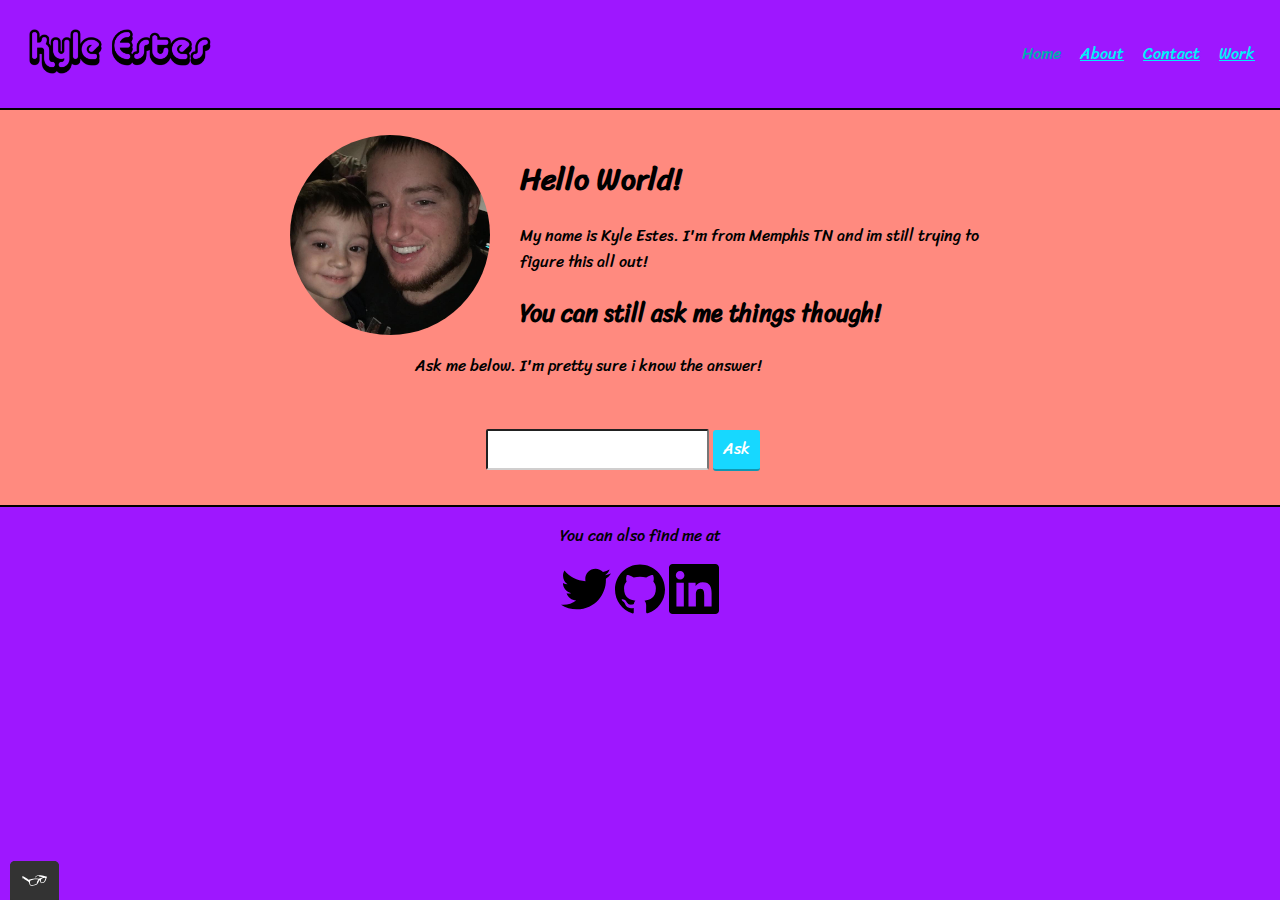
==== index.html @ 8b5de3da "Initial commit" ====
<!DOCTYPE html>



<html>
<head> 

    <meta charset="utf-8">
    <title>Kyles Website</title> 
    <link rel="shortcut icon" href="img/favicon.ico" type="image/x-icon"/>
    <link rel="stylesheet" type="text/css" href="css/normalize.css">
    <link href="https://fonts.googleapis.com/css?family=Sriracha&display=swap" rel="stylesheet">
    <meta name="viewport" content="width=device-width, initial-scale=1">
    <link rel="stylesheet" type="text/css" href="css/style.production.css">
    <meta name="description" content="My First Website">
    <script type="text/javascript"> 
      function nolinked() {
        document.getElementById('1').style.visibility="visible";
        }
    </script>
</head>

<body>
  <div id="block1">

  </div>
<title>hi there.</title>
<header class="page-header">

    <img src="img/banner.png" alt="logo" class="page-header__item headerpic" >

    <nav class="main-navigation page-header__item"> 
      <ul role="menubar" class="navigation-list">
        <li role="presentation">
          <a href="index.html" role="menuitem" class="navigation-list__item--active">Home</a>
        </li>
        <li role="presentation">
          <a href="about.html" role="menuitem" class="navigation-list__item">About</a>
        </li>
        <li role="presentation">
          <a href="contact.html" role="menuitem" class="navigation-list__item">Contact</a>
        </li>
        <li role="presentation">
          <a href="work.html" role="menuitem" class="navigation-list__item">Work</a>
        </li>
      </ul>
    </nav>

</header>


<div class="profile">
    <br>
    <img src="img/profilepicture.jpg" alt="Nothing to see here" class="profilepic">
    <h1>Hello World!</h1>
    <p>
        My name is Kyle Estes. I'm from Memphis TN and im still trying to
        figure this all out! 
    </p>
<h2>
    You can still ask me things though!
</h2>

<label for="Ask">
  <p style="margin-left: 125px;"> 
    Ask me below. I'm pretty sure i know the answer!
  </p>
</label>

<form action="http://www.google.com/search" method="get">
    <input class="google" type="text" id="Ask" name="q" required>
    <button type="submit" for="Ask">Ask</button>
  </form>
</div>
  

  <footer>
    <p>You can also find me at</p>
    <div class="social-media">
    <form action="https://twitter.com/Arcalise08" style="display: inline;">
      <input type="image" height="50" width="50" src="img/twitter.svg" alt="My Twitter" >
    </form>
    <form action="https://github.com/Arcalise08" style="display: inline;">
      <input type="image" height="50" width="50" src="img/github.svg" alt="My Github" >
    </form>
<!-- Update with linkedin info when profile is made -->
        <input type="image" height="50" width="50" onclick="nolinked();" src="img/linkedin.svg" alt="My Linkedin"> 
    
      <p id="1" style="color: firebrick;visibility: hidden;" >
          Linkedin is coming soon.
      </p>
    </div>
</footer>
<script src="js/tota11y.min.js"></script>
</body>
---- css/style.production.css ----
/*
Colors used

Text Color (Dark Gray): #2b2b2b;
Primary Color (Purple): #357b70;
Secondary Color (Orange): #e0b354;
 */
 :root {
  --primary-color:#ff8a7f;
  --secondary-color: #9e17ff;
  --footer-color:#9e17ff;
  --link-color: #00f0f8;
  --selected-link-color: #03a9af;
  --item-active-color: #489c79;
  --grid-background-color: #17d8ff ;
  --buton-background-color: #17d8ff;
  --buton-text-color:#ffffff;
  --max-width: 700;
}

 * {
  box-sizing: border-box;

}

body {
    background-color: var(--primary-color);
    font-family: 'Sriracha', cursive;
    font-weight: 400;
    font-size: 16;
    line-height: 1.6;

}

    h1 {
        font-size: 30px;
        font-weight: 700;

      }
      
    h2 {
        font-size: 24px;
        font-weight: 700;

      }
      
    h3 {
        font-size: 18px;
        font-weight: 700;

    }

    a {
            color: var(--link-color);

          }

    a:visited {
            /* visited link */
            color: var(--link-color);

          }
      
    a:hover, a:focus {
            /* No underlining when hovering over a link */
            text-decoration: none;

          }
      
    a:active {
            /* selected link */
            color: var(--item-active-color);

          }

    .button, button {
            /* overwrites browser defaults and resets the border */
            border: none;
            /* takes the font from the outer container */
            font-family: inherit;
            /* styles the background color, font color, and text decoration (underline, etc.) of the button */
            background-color: var(--buton-background-color);
            color: var(--buton-text-color);
            text-decoration: none;
            /*adds spacing to the button (this will be discussed more in-depth later) */
            padding: 10px;
            border-radius: 3px;
            /* gives the button a bottom border with a width of 2px, a type of solid, and a color in RGBA format */
            border-bottom: 2px solid rgba(0, 0, 0, 0.3);
            transition: 0.2s opacity;
          }

    .google {

      font-family: inherit;
      padding: 9px;
      border-radius: 2px;
      border-bottom: 2px solid rgba(99, 92, 92, 0.3);
      margin: 0 auto;
      margin-left: 28%;
      margin-top: 5%;
      margin-bottom: 5%;
      }

    .button:hover,.button:focus, button:hover, button:focus {
      /* lets the mouse appear as a hand when hovering over the button */
      cursor: pointer;
      /* reduces the opacity of the button to 80% */
      opacity: 0.8;

    }
    
    .navigation-list__item--active {
      
      text-decoration: none;
      color: var(--selected-link-color);

    }

    .navigation-list__item--active:visited {
      
      color: var(--selected-link-color);

    }
    
    .profilepic {
      float: left;
      margin-right: 30px;
      width: 200px;
      height: auto;
      border-radius: 50%;

    }

    .profile {

      max-width: 700px;
      margin: 0 auto;
      
    }

    .aboutme {

      display: flex;
      flex-direction: column;
      text-align: center;
      max-width: var(--max-width);
      margin: 0 auto;
      margin-bottom: 5%;
      
    }

    .aboutme__item {

      text-align: center;
      list-style-type: none;

    } 
    
    .aboutme__table {

      margin: 0 auto;
      margin-bottom: 5%;

    }


    .contactme {

      display: flex;
      flex-direction: column;
      text-align: center;
      max-width: var(--max-width);
      margin: 0 auto;

    }

    .contactme__item {

      list-style-type: none;
    }

    footer {
      border-top: 2px solid black;
      box-shadow: 0 100vh 0 100vh var(--footer-color);
      background-color: var(--footer-color);      
      clear: both;
      display: flex;
      flex-direction: column;
      text-align: center;


    }
    
    .page-header {
      display: flex;
      width: 100%;
      padding: 20px;
      border-bottom: 2px solid black;
      background-color: var(--secondary-color);

    }

    .page-header__item {
      padding: 5px;
      flex: 0 1 200px;

    }
    
    .headerpic {
      width: 30%;
      min-width: 150px;
      max-width: 30%;
      height: 50%;
      min-height: 50px;
    }


    .page-header__item:last-child {
      text-align: right;
      flex-grow: 1;


    }

    .navigation-list li {
      display: inline-block;
      margin-left: 15px;
    }
    
    .navigation-list {

      list-style-type: none;
      

    }


    .grid__item {
      display: inline-block;
      width: 33%;

    }

    .grid {

      display: grid;
      grid-template-columns: 1fr 1fr 1fr;
      grid-gap: 20px;
      margin: 5%;

    }
    
    .grid__item {
      background-color: var(--grid-background-color);
      padding: 10px;
      width: auto;

    }

    .grid__item:last-child {

      grid-column: 3 / 3;
      grid-row: 1 / 3;

    }

    #downloadlinkcv {
      margin: 0 auto;
      margin-left: 40%;
      margin-right: 40%;
      position: relative;
      left: 10px;
    }

    @keyframes color-change {
      0% {
        filter: brightness(150%);
        filter: saturate(150%);

      }
      50% {
        filter: brightness(125%);
        filter: saturate(125%);

      }
      100% {
        filter: brightness(100%);
        filter: saturate(100%);

      }
    }

    @keyframes cloud-move {
      from {
        transform: translate(center, 50px);
      }
      to {
        transform: translate(300px, 50px);
      }
    }

    @keyframes cloud-move-reverse {
      from {
        transform: translate(200px, 48px);
      }
      to {
        transform: translate(0px, 48px);
      }
    }

    .building {
      display: inline-block;
      margin: 0 auto;
      width: 100%;
      max-width: 500px;
      min-width: 100px;
      height: auto;
      position: relative;
      bottom: 5px;
      right: 5px;

    }

    .cloud {
      display: inline-block;
      width: 100%;
      max-width: 150px;
      margin: 0 auto;
      height: auto;
      position: relative;
      top: 35px;
      left: 20px;
      -webkit-animation: cloud-move 25s infinite alternate linear;
              animation: cloud-move 25s infinite alternate linear;

    }

    .sun {
      display: inline-block;
      width: 100%;
      max-width: 150px;
      margin: 0 auto;
      height: auto;
      position: relative;
      top: 65px;
      left: 80px;
      -webkit-animation: color-change 2s infinite alternate linear;
              animation: color-change 2s infinite alternate linear;
    }









    
    @media all and (max-width: 500px) {

      .grid {
        grid-template-columns: 1fr;
      }
    }
    @media all and (min-width: 500px) and (max-width: 750px){
      .grid {
        grid-template-columns: 1fr 1fr;
      }
    }
    @media all and (max-width: 750px) {
      .grid {
        grid-gap: 10px;
      }
      .grid__item:last-child {
        grid-column: auto / auto;
        grid-row: auto / auto;
      }
      h1 {
        font-size: 22px;
      }
    }
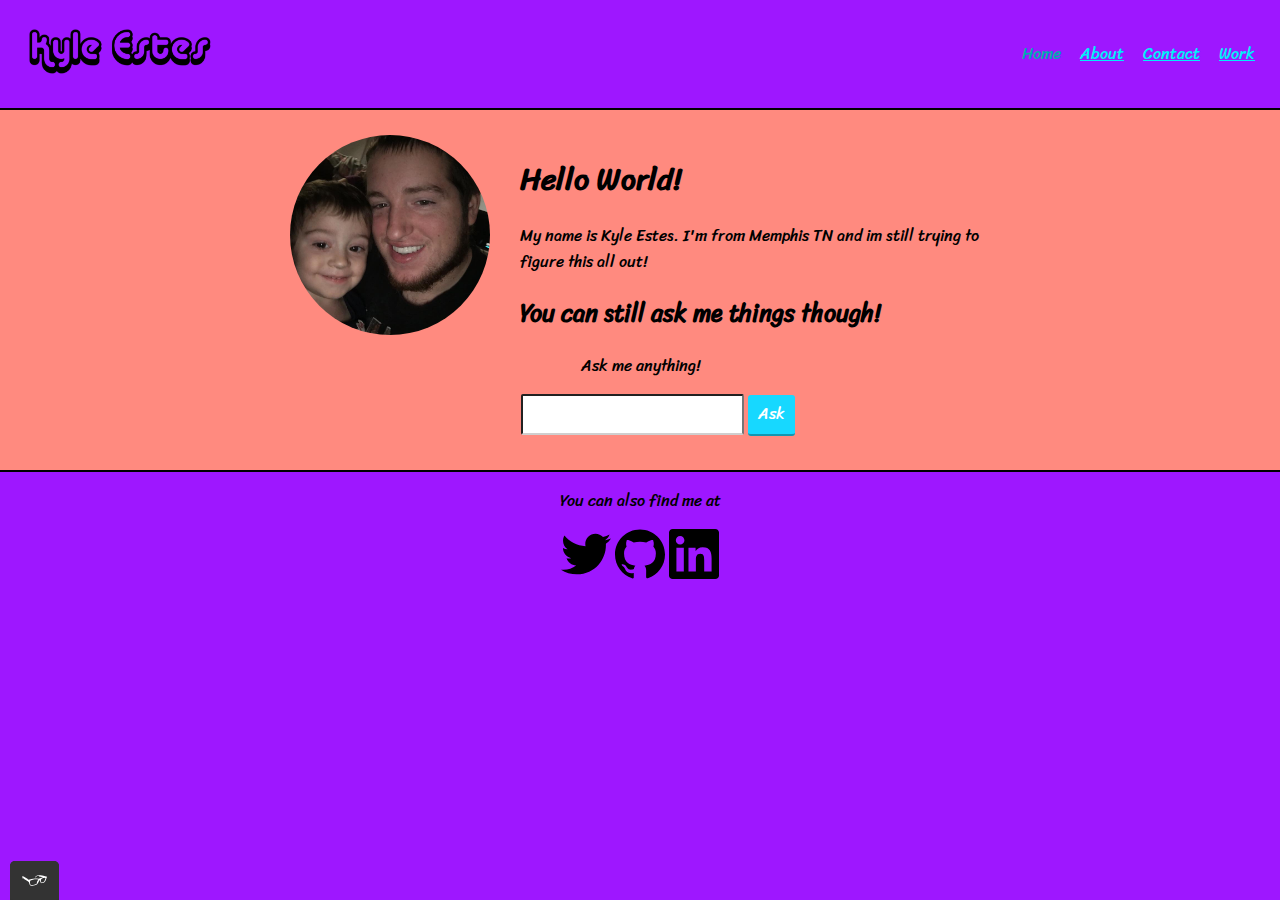
==== commit b3fde24b: "Updated Info on site" ====
--- a/index.html
+++ b/index.html
@@ -24,7 +24,7 @@
   <div id="block1">
 
   </div>
-<title>hi there.</title>
+
 <header class="page-header">
 
     <img src="img/banner.png" alt="logo" class="page-header__item headerpic" >
@@ -61,18 +61,40 @@
     You can still ask me things though!
 </h2>
 
-<label for="Ask">
-  <p style="margin-left: 125px;"> 
-    Ask me below. I'm pretty sure i know the answer!
-  </p>
-</label>
 
-<form action="http://www.google.com/search" method="get">
-    <input class="google" type="text" id="Ask" name="q" required>
-    <button type="submit" for="Ask">Ask</button>
-  </form>
-</div>
-  
+
+<script>
+function required()
+{
+  var empt = document.forms["googleform"]["q"].value;
+    if (empt == "")
+  {
+    document.googleform.reset();
+    
+      
+    return false;
+  }
+    else 
+  {
+    document.googleform.submit();
+    document.googleform.reset();
+    return true; 
+  }
+}
+
+  </script>
+  <div class="googlecontainer">
+    <p>
+      Ask me anything!
+    </p>
+    <form action="http://www.google.com/search"  name="googleform" target="_blank" method="get">
+      <label for="Ask">
+      </label>
+        <input class="google" type="text" id="Ask" name="q">
+        <button type="button" for="Ask" onclick="required()" >Ask</button>
+    </form>
+  </div>
+</div>  
 
   <footer>
     <p>You can also find me at</p>
--- a/css/style.production.css
+++ b/css/style.production.css
@@ -1,11 +1,6 @@
-/*
-Colors used
-
-Text Color (Dark Gray): #2b2b2b;
-Primary Color (Purple): #357b70;
-Secondary Color (Orange): #e0b354;
- */
- :root {
+/* prefixed by https://autoprefixer.github.io (PostCSS: v7.0.26, autoprefixer: v9.7.3) */
+
+/*colors used
   --primary-color:#ff8a7f;
   --secondary-color: #9e17ff;
   --footer-color:#9e17ff;
@@ -15,16 +10,17 @@
   --grid-background-color: #17d8ff ;
   --buton-background-color: #17d8ff;
   --buton-text-color:#ffffff;
-  --max-width: 700;
+
+  */
+
+ * {
+  -webkit-box-sizing: border-box;
+          box-sizing: border-box;
+
 }
 
- * {
-  box-sizing: border-box;
-
-}
-
 body {
-    background-color: var(--primary-color);
+    background-color: #ff8a7f;
     font-family: 'Sriracha', cursive;
     font-weight: 400;
     font-size: 16;
@@ -51,13 +47,13 @@
     }
 
     a {
-            color: var(--link-color);
+            color: #00f0f8;
 
           }
 
     a:visited {
             /* visited link */
-            color: var(--link-color);
+            color: #00f0f8;
 
           }
       
@@ -69,27 +65,51 @@
       
     a:active {
             /* selected link */
-            color: var(--item-active-color);
-
-          }
-
-    .button, button {
+            color: #489c79;
+
+          }
+
+    .button {
             /* overwrites browser defaults and resets the border */
             border: none;
             /* takes the font from the outer container */
             font-family: inherit;
             /* styles the background color, font color, and text decoration (underline, etc.) of the button */
-            background-color: var(--buton-background-color);
-            color: var(--buton-text-color);
+            background-color: #17d8ff;
+            color: #ffffff;
             text-decoration: none;
             /*adds spacing to the button (this will be discussed more in-depth later) */
             padding: 10px;
             border-radius: 3px;
             /* gives the button a bottom border with a width of 2px, a type of solid, and a color in RGBA format */
             border-bottom: 2px solid rgba(0, 0, 0, 0.3);
+            -webkit-transition: 0.2s opacity;
             transition: 0.2s opacity;
           }
 
+    button {
+            /* overwrites browser defaults and resets the border */
+            border: none;
+            /* takes the font from the outer container */
+            font-family: inherit;
+            /* styles the background color, font color, and text decoration (underline, etc.) of the button */
+            background-color: #17d8ff;
+            color: #ffffff;
+            text-decoration: none;
+            /*adds spacing to the button (this will be discussed more in-depth later) */
+            padding: 10px;
+            border-radius: 3px;
+            /* gives the button a bottom border with a width of 2px, a type of solid, and a color in RGBA format */
+            border-bottom: 2px solid rgba(0, 0, 0, 0.3);
+            -webkit-transition: 0.2s opacity;
+            transition: 0.2s opacity;
+          }
+
+
+    .googlecontainer {
+      display: inline;
+      text-align: center;
+    }
     .google {
 
       font-family: inherit;
@@ -97,12 +117,12 @@
       border-radius: 2px;
       border-bottom: 2px solid rgba(99, 92, 92, 0.3);
       margin: 0 auto;
-      margin-left: 28%;
-      margin-top: 5%;
+      margin-left: 5%;
       margin-bottom: 5%;
       }
 
-    .button:hover,.button:focus, button:hover, button:focus {
+
+    .button:hover, button:hover {
       /* lets the mouse appear as a hand when hovering over the button */
       cursor: pointer;
       /* reduces the opacity of the button to 80% */
@@ -113,13 +133,13 @@
     .navigation-list__item--active {
       
       text-decoration: none;
-      color: var(--selected-link-color);
+      color: #03a9af;
 
     }
 
     .navigation-list__item--active:visited {
       
-      color: var(--selected-link-color);
+      color: #03a9af;
 
     }
     
@@ -141,10 +161,17 @@
 
     .aboutme {
 
+      display: -webkit-box;
+
+      display: -ms-flexbox;
+
       display: flex;
-      flex-direction: column;
+      -webkit-box-orient: vertical;
+      -webkit-box-direction: normal;
+          -ms-flex-direction: column;
+              flex-direction: column;
       text-align: center;
-      max-width: var(--max-width);
+      max-width: 700;
       margin: 0 auto;
       margin-bottom: 5%;
       
@@ -152,25 +179,28 @@
 
     .aboutme__item {
 
+      list-style-type: none;
+
+    } 
+
+    #aboutme__list  {
+      margin-right: 30px;
+    }
+
+
+    .contactme {
+
+      display: -webkit-box;
+
+      display: -ms-flexbox;
+
+      display: flex;
+      -webkit-box-orient: vertical;
+      -webkit-box-direction: normal;
+          -ms-flex-direction: column;
+              flex-direction: column;
       text-align: center;
-      list-style-type: none;
-
-    } 
-    
-    .aboutme__table {
-
-      margin: 0 auto;
-      margin-bottom: 5%;
-
-    }
-
-
-    .contactme {
-
-      display: flex;
-      flex-direction: column;
-      text-align: center;
-      max-width: var(--max-width);
+      max-width: 700;
       margin: 0 auto;
 
     }
@@ -182,28 +212,38 @@
 
     footer {
       border-top: 2px solid black;
-      box-shadow: 0 100vh 0 100vh var(--footer-color);
-      background-color: var(--footer-color);      
+      -webkit-box-shadow: 0 100vh 0 100vh #9e17ff;
+              box-shadow: 0 100vh 0 100vh #9e17ff;
+      background-color: #9e17ff;      
       clear: both;
+      display: -webkit-box;
+      display: -ms-flexbox;
       display: flex;
-      flex-direction: column;
+      -webkit-box-orient: vertical;
+      -webkit-box-direction: normal;
+          -ms-flex-direction: column;
+              flex-direction: column;
       text-align: center;
 
 
     }
     
     .page-header {
+      display: -webkit-box;
+      display: -ms-flexbox;
       display: flex;
       width: 100%;
       padding: 20px;
       border-bottom: 2px solid black;
-      background-color: var(--secondary-color);
+      background-color: #9e17ff;
 
     }
 
     .page-header__item {
       padding: 5px;
-      flex: 0 1 200px;
+      -webkit-box-flex: 0;
+          -ms-flex: 0 1 200px;
+              flex: 0 1 200px;
 
     }
     
@@ -218,7 +258,9 @@
 
     .page-header__item:last-child {
       text-align: right;
-      flex-grow: 1;
+      -webkit-box-flex: 1;
+          -ms-flex-positive: 1;
+              flex-grow: 1;
 
 
     }
@@ -238,74 +280,120 @@
 
     .grid__item {
       display: inline-block;
-      width: 33%;
+      width: auto;
+      background-color: #17d8ff;
+      padding: 10px;
 
     }
 
     .grid {
 
+      display: -ms-grid;
+
       display: grid;
+      -ms-grid-columns: 1fr 20px 1fr 20px 1fr;
       grid-template-columns: 1fr 1fr 1fr;
       grid-gap: 20px;
       margin: 5%;
 
     }
-    
-    .grid__item {
-      background-color: var(--grid-background-color);
-      padding: 10px;
-      width: auto;
-
-    }
 
     .grid__item:last-child {
 
+      -ms-grid-column: 3;
+
       grid-column: 3 / 3;
+      -ms-grid-row: 1;
+      -ms-grid-row-span: 2;
       grid-row: 1 / 3;
 
     }
 
+    #griditem-link {
+      color: yellow;
+    }
+
     #downloadlinkcv {
-      margin: 0 auto;
-      margin-left: 40%;
-      margin-right: 40%;
-      position: relative;
-      left: 10px;
+      display: inline-block;
+      margin: 0 auto;
+      text-align: center;
+
+    }
+
+    @-webkit-keyframes color-change {
+      0% {
+          -webkit-filter: hue-rotate(-5deg) brightness(120%) contrast(120%);
+                  filter: hue-rotate(-5deg) brightness(120%) contrast(120%);
+      }
+
+      50% {
+          -webkit-filter: hue-rotate(-5deg)brightness(150%) contrast(100%));
+                  filter: hue-rotate(-5deg)brightness(150%) contrast(100%));
+      }
+
+      100% {
+          -webkit-filter: hue-rotate(10deg)brightness(120%) contrast(75%);
+                  filter: hue-rotate(10deg)brightness(120%) contrast(75%);
+      }
+
     }
 
     @keyframes color-change {
       0% {
-        filter: brightness(150%);
-        filter: saturate(150%);
-
+          -webkit-filter: hue-rotate(-5deg) brightness(120%) contrast(120%);
+                  filter: hue-rotate(-5deg) brightness(120%) contrast(120%);
       }
       50% {
-        filter: brightness(125%);
-        filter: saturate(125%);
-
+          -webkit-filter: hue-rotate(-5deg)brightness(150%) contrast(100%));
+                  filter: hue-rotate(-5deg)brightness(150%) contrast(100%));
       }
       100% {
-        filter: brightness(100%);
-        filter: saturate(100%);
-
+          -webkit-filter: hue-rotate(10deg)brightness(120%) contrast(75%);
+                  filter: hue-rotate(10deg)brightness(120%) contrast(75%);
+      }
+    }
+
+    @-webkit-keyframes cloud-move {
+      from {
+        -webkit-transform: translate(center, 50px);
+                transform: translate(center, 50px);
+      }
+      to {
+        -webkit-transform: translate(300px, 50px);
+                transform: translate(300px, 50px);
       }
     }
 
     @keyframes cloud-move {
       from {
-        transform: translate(center, 50px);
+        -webkit-transform: translate(center, 50px);
+                transform: translate(center, 50px);
       }
       to {
-        transform: translate(300px, 50px);
+        -webkit-transform: translate(300px, 50px);
+                transform: translate(300px, 50px);
+      }
+    }
+
+    @-webkit-keyframes cloud-move-reverse {
+      from {
+        -webkit-transform: translate(200px, 48px);
+                transform: translate(200px, 48px);
+      }
+      to {
+        -webkit-transform: translate(0px, 48px);
+                transform: translate(0px, 48px);
       }
     }
 
     @keyframes cloud-move-reverse {
       from {
-        transform: translate(200px, 48px);
+        -webkit-transform: translate(200px, 48px);
+                transform: translate(200px, 48px);
       }
       to {
-        transform: translate(0px, 48px);
+        -webkit-transform: translate(0px, 48px);
+                transform: translate(0px, 48px);
       }
     }
 
@@ -346,26 +434,19 @@
       top: 65px;
       left: 80px;
       -webkit-animation: color-change 2s infinite alternate linear;
-              animation: color-change 2s infinite alternate linear;
-    }
-
-
-
-
-
-
-
-
-
-    
-    @media all and (max-width: 500px) {
+      animation: 2s color-change infinite alternate linear;
+      }
+      
+        @media all and (max-width: 500px) {
 
       .grid {
+        -ms-grid-columns: 1fr;
         grid-template-columns: 1fr;
       }
     }
     @media all and (min-width: 500px) and (max-width: 750px){
       .grid {
+        -ms-grid-columns: 1fr 20px 1fr;
         grid-template-columns: 1fr 1fr;
       }
     }
@@ -380,4 +461,5 @@
       h1 {
         font-size: 22px;
       }
-    }+    }
+    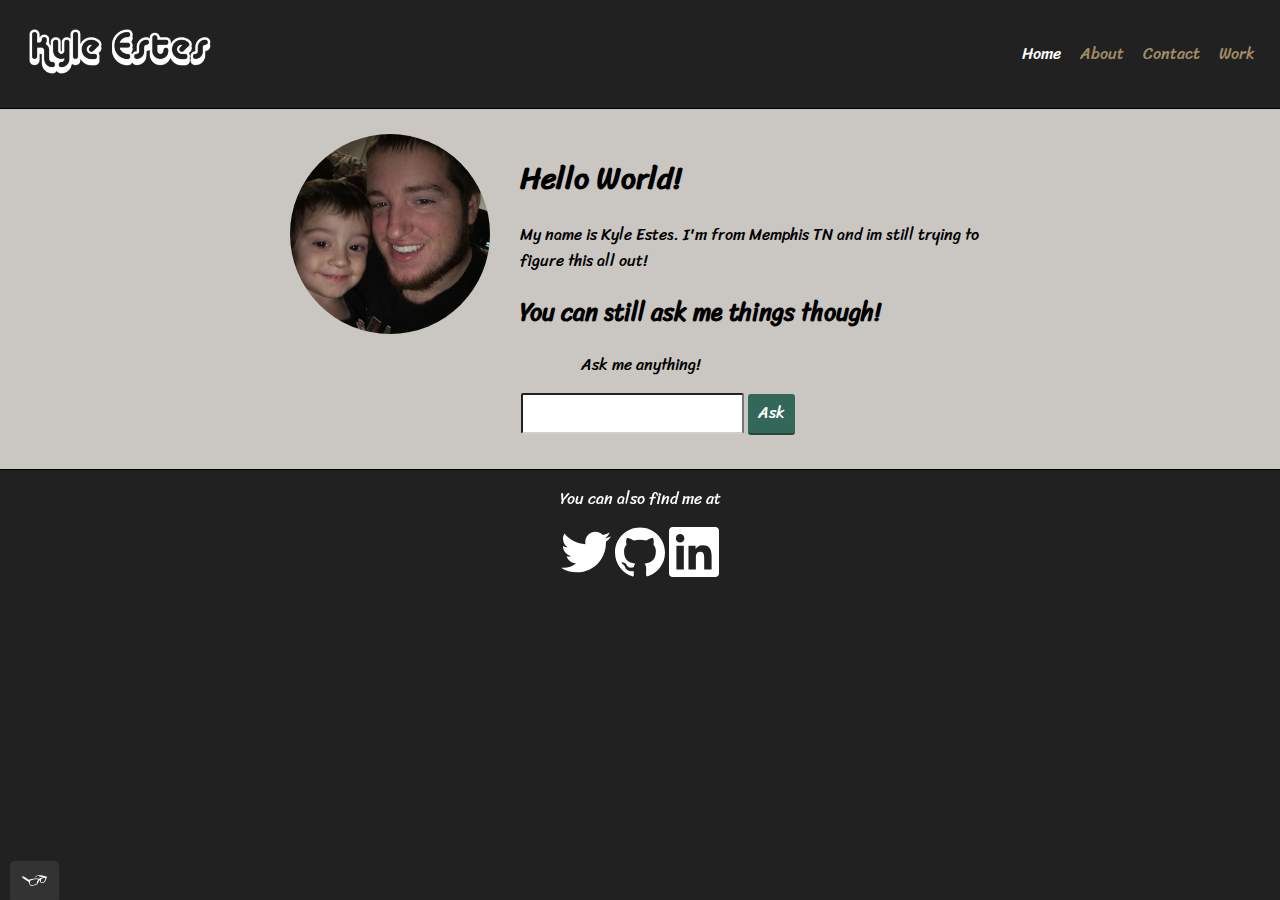
==== commit 1d439717: "Updated color scheme" ====
--- a/index.html
+++ b/index.html
@@ -97,8 +97,8 @@
 </div>  
 
   <footer>
-    <p>You can also find me at</p>
     <div class="social-media">
+      <p>You can also find me at</p>
     <form action="https://twitter.com/Arcalise08" style="display: inline;">
       <input type="image" height="50" width="50" src="img/twitter.svg" alt="My Twitter" >
     </form>
--- a/css/style.production.css
+++ b/css/style.production.css
@@ -1,465 +1,524 @@
 /* prefixed by https://autoprefixer.github.io (PostCSS: v7.0.26, autoprefixer: v9.7.3) */
 
+/*
+Colors used
+
 /*colors used
-  --primary-color:#ff8a7f;
-  --secondary-color: #9e17ff;
-  --footer-color:#9e17ff;
-  --link-color: #00f0f8;
-  --selected-link-color: #03a9af;
-  --item-active-color: #489c79;
-  --grid-background-color: #17d8ff ;
-  --buton-background-color: #17d8ff;
+  --primary-color:#cac7c2;
+  --secondary-color: #222121;
+  --footer-color:#222121;
+  --link-color: #a18d66;
+  --selected-link-color: #ffffff;
+  --item-active-color: #ffffff;
+  --grid-background-color: #a18d66 ;
+  --buton-background-color: #336858;
   --buton-text-color:#ffffff;
 
   */
 
- * {
-  -webkit-box-sizing: border-box;
-          box-sizing: border-box;
-
-}
-
-body {
-    background-color: #ff8a7f;
-    font-family: 'Sriracha', cursive;
-    font-weight: 400;
-    font-size: 16;
-    line-height: 1.6;
-
-}
-
-    h1 {
-        font-size: 30px;
-        font-weight: 700;
-
-      }
-      
-    h2 {
-        font-size: 24px;
-        font-weight: 700;
-
-      }
-      
-    h3 {
-        font-size: 18px;
-        font-weight: 700;
-
-    }
-
-    a {
-            color: #00f0f8;
-
-          }
-
-    a:visited {
-            /* visited link */
-            color: #00f0f8;
-
-          }
-      
-    a:hover, a:focus {
-            /* No underlining when hovering over a link */
-            text-decoration: none;
-
-          }
-      
-    a:active {
-            /* selected link */
-            color: #489c79;
-
-          }
-
-    .button {
-            /* overwrites browser defaults and resets the border */
-            border: none;
-            /* takes the font from the outer container */
-            font-family: inherit;
-            /* styles the background color, font color, and text decoration (underline, etc.) of the button */
-            background-color: #17d8ff;
-            color: #ffffff;
-            text-decoration: none;
-            /*adds spacing to the button (this will be discussed more in-depth later) */
-            padding: 10px;
-            border-radius: 3px;
-            /* gives the button a bottom border with a width of 2px, a type of solid, and a color in RGBA format */
-            border-bottom: 2px solid rgba(0, 0, 0, 0.3);
-            -webkit-transition: 0.2s opacity;
-            transition: 0.2s opacity;
-          }
-
-    button {
-            /* overwrites browser defaults and resets the border */
-            border: none;
-            /* takes the font from the outer container */
-            font-family: inherit;
-            /* styles the background color, font color, and text decoration (underline, etc.) of the button */
-            background-color: #17d8ff;
-            color: #ffffff;
-            text-decoration: none;
-            /*adds spacing to the button (this will be discussed more in-depth later) */
-            padding: 10px;
-            border-radius: 3px;
-            /* gives the button a bottom border with a width of 2px, a type of solid, and a color in RGBA format */
-            border-bottom: 2px solid rgba(0, 0, 0, 0.3);
-            -webkit-transition: 0.2s opacity;
-            transition: 0.2s opacity;
-          }
-
-
-    .googlecontainer {
-      display: inline;
-      text-align: center;
-    }
-    .google {
-
-      font-family: inherit;
-      padding: 9px;
-      border-radius: 2px;
-      border-bottom: 2px solid rgba(99, 92, 92, 0.3);
-      margin: 0 auto;
-      margin-left: 5%;
-      margin-bottom: 5%;
-      }
-
-
-    .button:hover, button:hover {
-      /* lets the mouse appear as a hand when hovering over the button */
-      cursor: pointer;
-      /* reduces the opacity of the button to 80% */
-      opacity: 0.8;
-
-    }
+  * {
+    -webkit-box-sizing: border-box;
+            box-sizing: border-box;
+  
+  }
+  
+  body {
+      background-color: #cac7c2;
+      font-family: 'Sriracha', cursive;
+      font-weight: 400;
+      font-size: 16;
+      line-height: 1.6;
+  
+  }
+  
+      h1 {
+          font-size: 30px;
+          font-weight: 700;
+  
+        }
+        
+      h2 {
+          font-size: 24px;
+          font-weight: 700;
+  
+        }
+        
+      h3 {
+          font-size: 18px;
+          font-weight: 700;
+  
+      }
+  
+      a {
+              color: #a18d66;
+  
+            }
+  
+      a:visited {
+              /* visited link */
+              color: #a18d66;
+  
+            }
+        
+      a:hover, a:focus {
+              /* No underlining when hovering over a link */
+              text-decoration: none;
+  
+            }
+        
+      a:active {
+              /* selected link */
+              color: #ffffff;
+  
+            }
+  
+      .button {
+              /* overwrites browser defaults and resets the border */
+              border: none;
+              /* takes the font from the outer container */
+              font-family: inherit;
+              /* styles the background color, font color, and text decoration (underline, etc.) of the button */
+              background-color: #336858;
+              color: #ffffff;
+              text-decoration: none;
+              /*adds spacing to the button (this will be discussed more in-depth later) */
+              padding: 10px;
+              border-radius: 3px;
+              /* gives the button a bottom border with a width of 2px, a type of solid, and a color in RGBA format */
+              border-bottom: 2px solid rgba(0, 0, 0, 0.3);
+              -webkit-transition: 0.2s opacity;
+              transition: 0.2s opacity;
+            }
+  
+      button {
+              /* overwrites browser defaults and resets the border */
+              border: none;
+              /* takes the font from the outer container */
+              font-family: inherit;
+              /* styles the background color, font color, and text decoration (underline, etc.) of the button */
+              background-color: #336858;
+              color: #ffffff;
+              text-decoration: none;
+              /*adds spacing to the button (this will be discussed more in-depth later) */
+              padding: 10px;
+              border-radius: 3px;
+              /* gives the button a bottom border with a width of 2px, a type of solid, and a color in RGBA format */
+              border-bottom: 2px solid rgba(0, 0, 0, 0.3);
+              -webkit-transition: 0.2s opacity;
+              transition: 0.2s opacity;
+            }
+  
+      .button:hover, button:hover {
+        /* lets the mouse appear as a hand when hovering over the button */
+        cursor: pointer;
+        /* reduces the opacity of the button to 80% */
+        opacity: 0.8;
+  
+      }
+      
+      /*Navigation Menu*/
+  
+      .navigation-list__item {
+        transition: 0.3s opacity;
+        text-decoration: none;
+
+      }
+
+      .navigation-list__item:hover {
+        opacity: 0.3;
+      }
+
+      .navigation-list__item--active {
+        
+        text-decoration: none;
+        color: #ffffff;
+  
+      }
+  
+      .navigation-list__item--active:visited {
+        
+        color: #ffffff;
+  
+      }
+  
+      .navigation-list li {
+        display: inline-block;
+        margin-left: 15px;
+        
+      }
+      
+      .navigation-list {
+  
+        list-style-type: none;
+        
+  
+      }
+      
+  
+  
+      /*Header&Footer*/
+  
+      .headerpic {
+        width: 30%;
+        min-width: 150px;
+        max-width: 30%;
+        height: 50%;
+        min-height: 50px;
+        -webkit-filter: invert();
+                filter: invert();
+      }
+  
+      
+      .page-header {
+        display: -webkit-box;
+        display: -ms-flexbox;
+        display: flex;
+        width: 100%;
+        padding: 20px;
+        border-bottom: thin ridge black;
+        background-color: #222121;
+  
+      }
+  
+      .page-header__item {
+        padding: 5px;
+        -webkit-box-flex: 0;
+            -ms-flex: 0 1 200px;
+                flex: 0 1 200px;
+  
+      }
+      
+  
+      .page-header__item:last-child {
+        text-align: right;
+        -webkit-box-flex: 1;
+            -ms-flex-positive: 1;
+                flex-grow: 1;
+      }
+      
+      footer {
+        border-top:thin ridge black;
+        -webkit-box-shadow: 0 100vh 0 100vh #222121;
+                box-shadow: 0 100vh 0 100vh #222121;
+        background-color: #222121;      
+        clear: both;
+        display: -webkit-box;
+        display: -ms-flexbox;
+        display: flex;
+        -webkit-box-orient: vertical;
+        -webkit-box-direction: normal;
+            -ms-flex-direction: column;
+                flex-direction: column;
+        text-align: center;
+      }
+  
+      .social-media {
+        -webkit-filter: invert();
+                filter: invert();
+      }
+      /*Home*/
+  
+      .googlecontainer {
+        display: inline;
+        text-align: center;
+      }
+      .google {
+  
+        font-family: inherit;
+        padding: 9px;
+        border-radius: 2px;
+        border-bottom: 2px solid rgba(99, 92, 92, 0.3);
+        margin: 0 auto;
+        margin-left: 5%;
+        margin-bottom: 5%;
+        }
+  
+        .profilepic {
+          float: left;
+          margin-right: 30px;
+          width: 200px;
+          height: auto;
+          border-radius: 50%;
     
-    .navigation-list__item--active {
-      
-      text-decoration: none;
-      color: #03a9af;
-
-    }
-
-    .navigation-list__item--active:visited {
-      
-      color: #03a9af;
-
-    }
+        }
     
-    .profilepic {
-      float: left;
-      margin-right: 30px;
-      width: 200px;
-      height: auto;
-      border-radius: 50%;
-
-    }
-
-    .profile {
-
-      max-width: 700px;
-      margin: 0 auto;
-      
-    }
-
-    .aboutme {
-
-      display: -webkit-box;
-
-      display: -ms-flexbox;
-
-      display: flex;
-      -webkit-box-orient: vertical;
-      -webkit-box-direction: normal;
-          -ms-flex-direction: column;
-              flex-direction: column;
-      text-align: center;
-      max-width: 700;
-      margin: 0 auto;
-      margin-bottom: 5%;
-      
-    }
-
-    .aboutme__item {
-
-      list-style-type: none;
-
-    } 
-
-    #aboutme__list  {
-      margin-right: 30px;
-    }
-
-
-    .contactme {
-
-      display: -webkit-box;
-
-      display: -ms-flexbox;
-
-      display: flex;
-      -webkit-box-orient: vertical;
-      -webkit-box-direction: normal;
-          -ms-flex-direction: column;
-              flex-direction: column;
-      text-align: center;
-      max-width: 700;
-      margin: 0 auto;
-
-    }
-
-    .contactme__item {
-
-      list-style-type: none;
-    }
-
-    footer {
-      border-top: 2px solid black;
-      -webkit-box-shadow: 0 100vh 0 100vh #9e17ff;
-              box-shadow: 0 100vh 0 100vh #9e17ff;
-      background-color: #9e17ff;      
-      clear: both;
-      display: -webkit-box;
-      display: -ms-flexbox;
-      display: flex;
-      -webkit-box-orient: vertical;
-      -webkit-box-direction: normal;
-          -ms-flex-direction: column;
-              flex-direction: column;
-      text-align: center;
-
-
-    }
+        .profile {
     
-    .page-header {
-      display: -webkit-box;
-      display: -ms-flexbox;
-      display: flex;
-      width: 100%;
-      padding: 20px;
-      border-bottom: 2px solid black;
-      background-color: #9e17ff;
-
-    }
-
-    .page-header__item {
-      padding: 5px;
-      -webkit-box-flex: 0;
-          -ms-flex: 0 1 200px;
-              flex: 0 1 200px;
-
-    }
-    
-    .headerpic {
-      width: 30%;
-      min-width: 150px;
-      max-width: 30%;
-      height: 50%;
-      min-height: 50px;
-    }
-
-
-    .page-header__item:last-child {
-      text-align: right;
-      -webkit-box-flex: 1;
-          -ms-flex-positive: 1;
-              flex-grow: 1;
-
-
-    }
-
-    .navigation-list li {
-      display: inline-block;
-      margin-left: 15px;
-    }
-    
-    .navigation-list {
-
-      list-style-type: none;
-      
-
-    }
-
-
-    .grid__item {
-      display: inline-block;
-      width: auto;
-      background-color: #17d8ff;
-      padding: 10px;
-
-    }
-
-    .grid {
-
-      display: -ms-grid;
-
-      display: grid;
-      -ms-grid-columns: 1fr 20px 1fr 20px 1fr;
-      grid-template-columns: 1fr 1fr 1fr;
-      grid-gap: 20px;
-      margin: 5%;
-
-    }
-
-    .grid__item:last-child {
-
-      -ms-grid-column: 3;
-
-      grid-column: 3 / 3;
-      -ms-grid-row: 1;
-      -ms-grid-row-span: 2;
-      grid-row: 1 / 3;
-
-    }
-
-    #griditem-link {
-      color: yellow;
-    }
-
-    #downloadlinkcv {
-      display: inline-block;
-      margin: 0 auto;
-      text-align: center;
-
-    }
-
-    @-webkit-keyframes color-change {
-      0% {
-          -webkit-filter: hue-rotate(-5deg) brightness(120%) contrast(120%);
-                  filter: hue-rotate(-5deg) brightness(120%) contrast(120%);
-      }
-
-      50% {
-          -webkit-filter: hue-rotate(-5deg)brightness(150%) contrast(100%));
-                  filter: hue-rotate(-5deg)brightness(150%) contrast(100%));
-      }
-
-      100% {
-          -webkit-filter: hue-rotate(10deg)brightness(120%) contrast(75%);
-                  filter: hue-rotate(10deg)brightness(120%) contrast(75%);
-      }
-
-    }
-
-    @keyframes color-change {
-      0% {
-          -webkit-filter: hue-rotate(-5deg) brightness(120%) contrast(120%);
-                  filter: hue-rotate(-5deg) brightness(120%) contrast(120%);
-      }
-      50% {
-          -webkit-filter: hue-rotate(-5deg)brightness(150%) contrast(100%));
-                  filter: hue-rotate(-5deg)brightness(150%) contrast(100%));
-      }
-      100% {
-          -webkit-filter: hue-rotate(10deg)brightness(120%) contrast(75%);
-                  filter: hue-rotate(10deg)brightness(120%) contrast(75%);
-      }
-    }
-
-    @-webkit-keyframes cloud-move {
-      from {
-        -webkit-transform: translate(center, 50px);
-                transform: translate(center, 50px);
-      }
-      to {
-        -webkit-transform: translate(300px, 50px);
-                transform: translate(300px, 50px);
-      }
-    }
-
-    @keyframes cloud-move {
-      from {
-        -webkit-transform: translate(center, 50px);
-                transform: translate(center, 50px);
-      }
-      to {
-        -webkit-transform: translate(300px, 50px);
-                transform: translate(300px, 50px);
-      }
-    }
-
-    @-webkit-keyframes cloud-move-reverse {
-      from {
-        -webkit-transform: translate(200px, 48px);
-                transform: translate(200px, 48px);
-      }
-      to {
-        -webkit-transform: translate(0px, 48px);
-                transform: translate(0px, 48px);
-      }
-    }
-
-    @keyframes cloud-move-reverse {
-      from {
-        -webkit-transform: translate(200px, 48px);
-                transform: translate(200px, 48px);
-      }
-      to {
-        -webkit-transform: translate(0px, 48px);
-                transform: translate(0px, 48px);
-      }
-    }
-
-    .building {
-      display: inline-block;
-      margin: 0 auto;
-      width: 100%;
-      max-width: 500px;
-      min-width: 100px;
-      height: auto;
-      position: relative;
-      bottom: 5px;
-      right: 5px;
-
-    }
-
-    .cloud {
-      display: inline-block;
-      width: 100%;
-      max-width: 150px;
-      margin: 0 auto;
-      height: auto;
-      position: relative;
-      top: 35px;
-      left: 20px;
-      -webkit-animation: cloud-move 25s infinite alternate linear;
-              animation: cloud-move 25s infinite alternate linear;
-
-    }
-
-    .sun {
-      display: inline-block;
-      width: 100%;
-      max-width: 150px;
-      margin: 0 auto;
-      height: auto;
-      position: relative;
-      top: 65px;
-      left: 80px;
-      -webkit-animation: color-change 2s infinite alternate linear;
-      animation: 2s color-change infinite alternate linear;
-      }
-      
-        @media all and (max-width: 500px) {
-
+          max-width: 700px;
+          margin: 0 auto;
+          
+        }
+  
+      /*Contact Me*/
+  
+      .contactme {
+  
+        display: -webkit-box;
+  
+        display: -ms-flexbox;
+  
+        display: flex;
+        -webkit-box-orient: vertical;
+        -webkit-box-direction: normal;
+            -ms-flex-direction: column;
+                flex-direction: column;
+        text-align: center;
+        max-width: 700;
+        margin: 0 auto;
+  
+      }
+  
+      .contactme__item {
+  
+        list-style-type: none;
+      }
+      /*Work*/
+  
+      .grid__item {
+        display: inline-block;
+        width: 33%;
+  
+      }
+  
       .grid {
-        -ms-grid-columns: 1fr;
-        grid-template-columns: 1fr;
-      }
-    }
-    @media all and (min-width: 500px) and (max-width: 750px){
-      .grid {
-        -ms-grid-columns: 1fr 20px 1fr;
-        grid-template-columns: 1fr 1fr;
-      }
-    }
-    @media all and (max-width: 750px) {
-      .grid {
-        grid-gap: 10px;
-      }
+  
+        display: -ms-grid;
+  
+        display: grid;
+        -ms-grid-columns: 1fr 20px 1fr 20px 1fr;
+        grid-template-columns: 1fr 1fr 1fr;
+        grid-gap: 20px;
+        margin: 5%;
+  
+      }
+      
+      .grid__item {
+        background-color: #a18d66;
+        padding: 10px;
+        width: auto;
+  
+      }
+  
       .grid__item:last-child {
-        grid-column: auto / auto;
-        grid-row: auto / auto;
-      }
-      h1 {
-        font-size: 22px;
-      }
-    }
-    +  
+        -ms-grid-column: 3;
+  
+        grid-column: 3 / 3;
+        -ms-grid-row: 1;
+        -ms-grid-row-span: 2;
+        grid-row: 1 / 3;
+  
+      }
+  
+      #griditem-link {
+        color: yellow;
+      }
+  
+  
+      /*About Me*/
+      .aboutme {
+  
+        display: -webkit-box;
+  
+        display: -ms-flexbox;
+  
+        display: flex;
+        -webkit-box-orient: vertical;
+        -webkit-box-direction: normal;
+            -ms-flex-direction: column;
+                flex-direction: column;
+        text-align: center;
+        max-width: 700;
+        margin: 0 auto;
+        margin-bottom: 5%;
+        
+      }
+  
+      .aboutme__item {
+  
+        text-align: center;
+        list-style-type: none;
+  
+      } 
+      
+      #aboutme__list  {
+        margin-right: 30px;
+      }
+      #downloadlinkcv {
+        display: inline-block;
+        margin: 0 auto;
+        text-align: center;
+      }
+      #buildingpic {
+        
+        width: 100%;
+        max-width: 100%;
+        padding: 10px;
+        position: relative;
+        bottom: 500px;
+      }
+  
+      .building {
+        display: inline-block;
+        margin: 0 auto;
+        width: 100%;
+        max-width: 500px;
+        min-width: 100px;
+        height: auto;
+        position: relative;
+        bottom: 5px;
+        right: 5px;
+  
+      }
+  
+      .cloud {
+        display: inline-block;
+        width: 100%;
+        max-width: 150px;
+        margin: 0 auto;
+        height: auto;
+        position: relative;
+        top: 35px;
+        left: 20px;
+        -webkit-animation: cloud-move 25s infinite alternate linear;
+                animation: cloud-move 25s infinite alternate linear;
+  
+      }
+  
+      .sun {
+        display: inline-block;
+        width: 100%;
+        max-width: 150px;
+        margin: 0 auto;
+        height: auto;
+        position: relative;
+        top: 65px;
+        left: 80px;
+        -webkit-animation: color-change 2s infinite alternate linear;
+                animation: color-change 2s infinite alternate linear;
+      }
+  /*Animations */
+  
+      @-webkit-keyframes color-change {
+        0% {
+          -webkit-filter: brightness(150%);
+                  filter: brightness(150%);
+          -webkit-filter: saturate(150%);
+                  filter: saturate(150%);
+  
+        }
+        50% {
+          -webkit-filter: brightness(125%);
+                  filter: brightness(125%);
+          -webkit-filter: saturate(125%);
+                  filter: saturate(125%);
+  
+        }
+        100% {
+          -webkit-filter: brightness(100%);
+                  filter: brightness(100%);
+          -webkit-filter: saturate(100%);
+                  filter: saturate(100%);
+  
+        }
+      }
+  
+      @keyframes color-change {
+        0% {
+          -webkit-filter: brightness(150%);
+                  filter: brightness(150%);
+          -webkit-filter: saturate(150%);
+                  filter: saturate(150%);
+  
+        }
+        50% {
+          -webkit-filter: brightness(125%);
+                  filter: brightness(125%);
+          -webkit-filter: saturate(125%);
+                  filter: saturate(125%);
+  
+        }
+        100% {
+          -webkit-filter: brightness(100%);
+                  filter: brightness(100%);
+          -webkit-filter: saturate(100%);
+                  filter: saturate(100%);
+  
+        }
+      }
+  
+      @-webkit-keyframes cloud-move {
+        from {
+          -webkit-transform: translate(center, 50px);
+                  transform: translate(center, 50px);
+        }
+        to {
+          -webkit-transform: translate(300px, 50px);
+                  transform: translate(300px, 50px);
+        }
+      }
+  
+      @keyframes cloud-move {
+        from {
+          -webkit-transform: translate(center, 50px);
+                  transform: translate(center, 50px);
+        }
+        to {
+          -webkit-transform: translate(300px, 50px);
+                  transform: translate(300px, 50px);
+        }
+      }
+  
+      @-webkit-keyframes cloud-move-reverse {
+        from {
+          -webkit-transform: translate(200px, 48px);
+                  transform: translate(200px, 48px);
+        }
+        to {
+          -webkit-transform: translate(0px, 48px);
+                  transform: translate(0px, 48px);
+        }
+      }
+  
+      @keyframes cloud-move-reverse {
+        from {
+          -webkit-transform: translate(200px, 48px);
+                  transform: translate(200px, 48px);
+        }
+        to {
+          -webkit-transform: translate(0px, 48px);
+                  transform: translate(0px, 48px);
+        }
+      }
+  
+  
+  
+  
+  
+  
+      
+      @media all and (max-width: 500px) {
+  
+        .grid {
+          -ms-grid-columns: 1fr;
+          grid-template-columns: 1fr;
+        }
+      }
+      @media all and (min-width: 500px) and (max-width: 750px){
+        .grid {
+          -ms-grid-columns: 1fr 20px 1fr;
+          grid-template-columns: 1fr 1fr;
+        }
+      }
+      @media all and (max-width: 750px) {
+        .grid {
+          grid-gap: 10px;
+        }
+        .grid__item:last-child {
+          grid-column: auto / auto;
+          grid-row: auto / auto;
+        }
+        h1 {
+          font-size: 22px;
+        }
+      }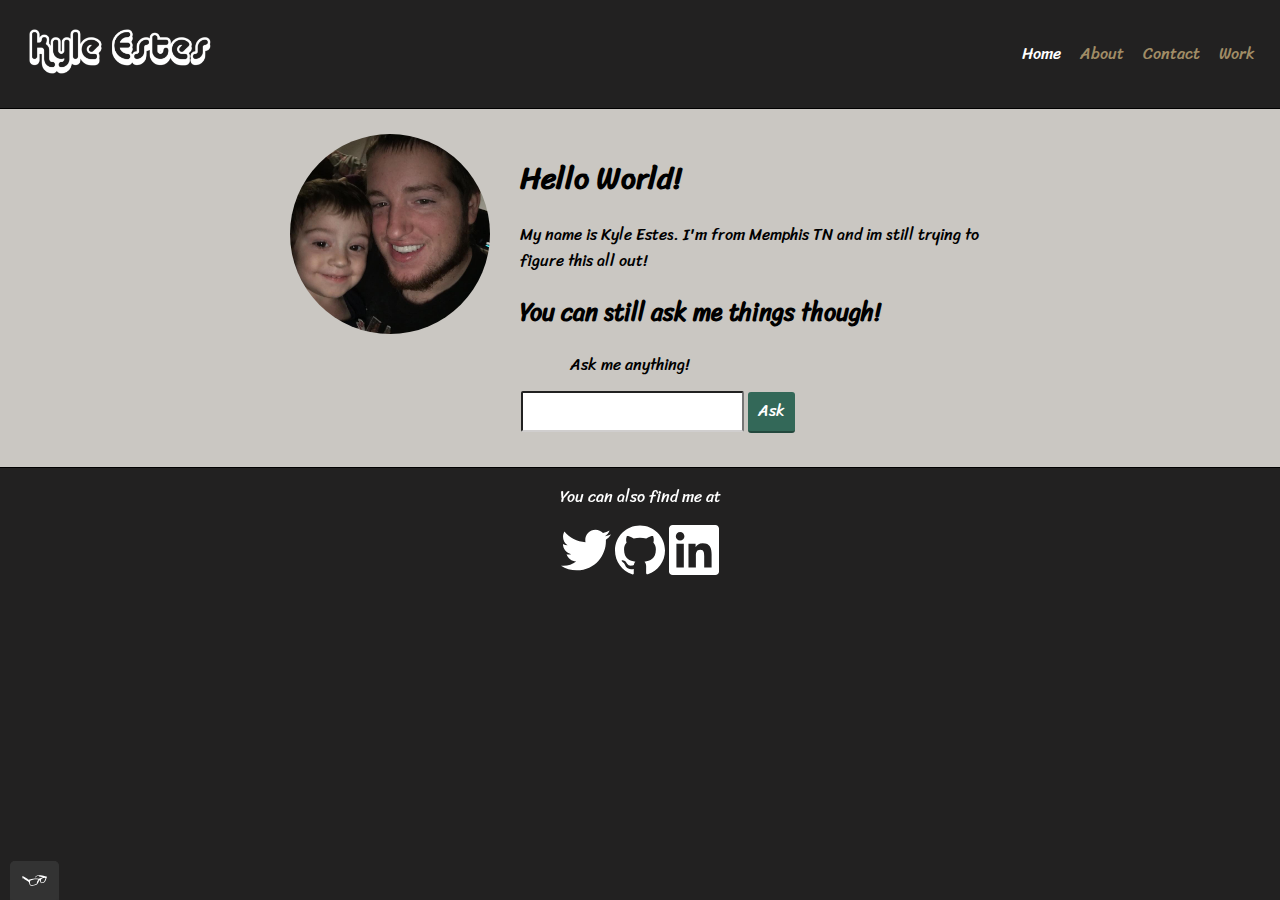
==== commit 68a2dc00: "Updated the titles" ====
--- a/index.html
+++ b/index.html
@@ -2,7 +2,7 @@
 
 
 
-<html>
+<html lang="en">
 <head> 
 
     <meta charset="utf-8">
@@ -13,7 +13,7 @@
     <meta name="viewport" content="width=device-width, initial-scale=1">
     <link rel="stylesheet" type="text/css" href="css/style.production.css">
     <meta name="description" content="My First Website">
-    <script type="text/javascript"> 
+    <script> 
       function nolinked() {
         document.getElementById('1').style.visibility="visible";
         }
@@ -84,14 +84,12 @@
 
   </script>
   <div class="googlecontainer">
-    <p>
+    <label class="googlelabel" for="Ask">
       Ask me anything!
-    </p>
+    </label>
     <form action="http://www.google.com/search"  name="googleform" target="_blank" method="get">
-      <label for="Ask">
-      </label>
         <input class="google" type="text" id="Ask" name="q">
-        <button type="button" for="Ask" onclick="required()" >Ask</button>
+        <button type="button" onclick="required()" >Ask</button>
     </form>
   </div>
 </div>  
--- a/css/style.production.css
+++ b/css/style.production.css
@@ -222,6 +222,10 @@
         display: inline;
         text-align: center;
       }
+      .googlelabel {
+        margin: 0 auto;
+        margin-left: 40%;
+      }
       .google {
   
         font-family: inherit;
@@ -231,6 +235,7 @@
         margin: 0 auto;
         margin-left: 5%;
         margin-bottom: 5%;
+        margin-top: 2%;
         }
   
         .profilepic {
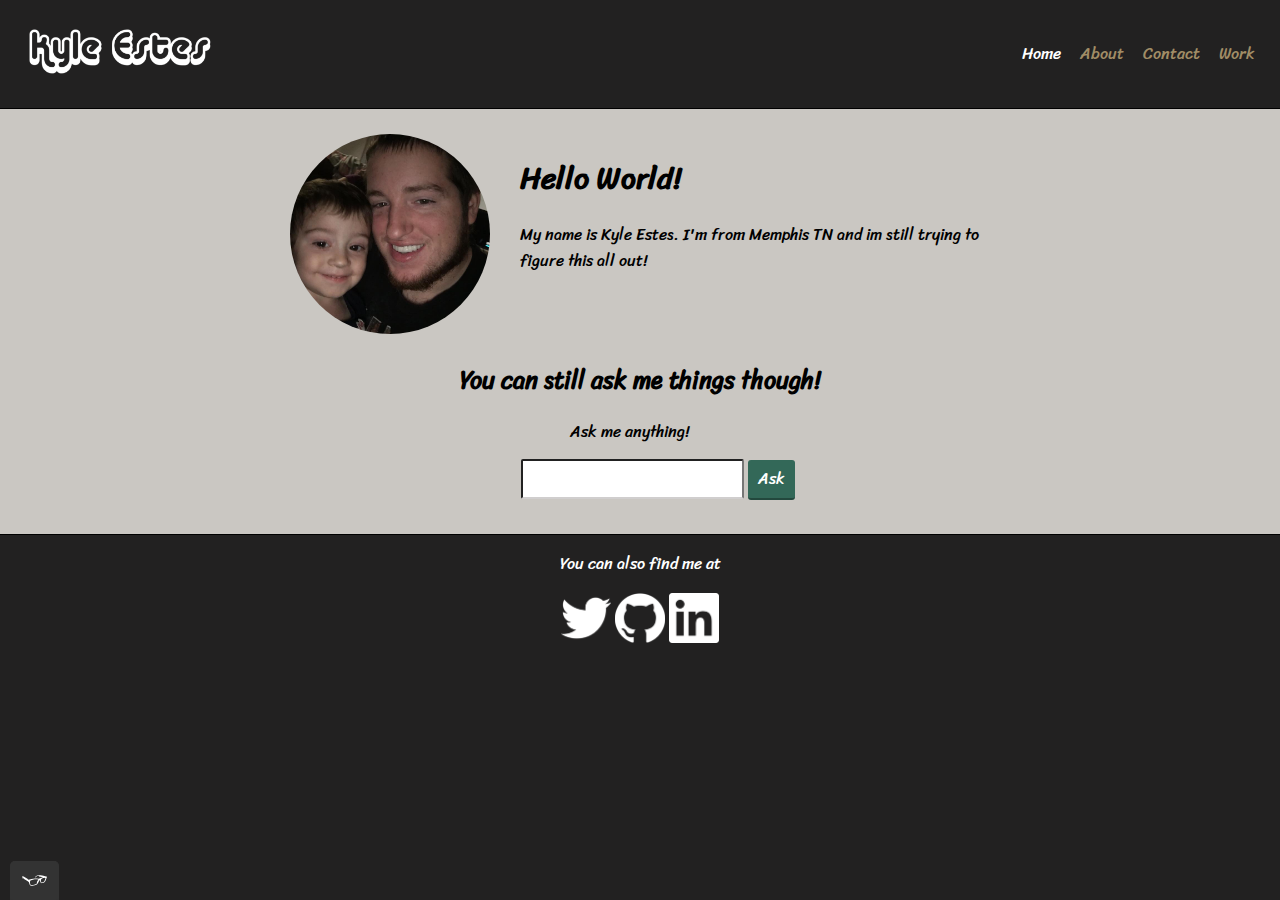
==== commit e9ca4138: "Bugfixing" ====
--- a/index.html
+++ b/index.html
@@ -57,7 +57,9 @@
         My name is Kyle Estes. I'm from Memphis TN and im still trying to
         figure this all out! 
     </p>
-<h2>
+    <br>
+    <br>
+<h2 class="profiletext">
     You can still ask me things though!
 </h2>
 
@@ -98,13 +100,13 @@
     <div class="social-media">
       <p>You can also find me at</p>
     <form action="https://twitter.com/Arcalise08" style="display: inline;">
-      <input type="image" height="50" width="50" src="img/twitter.svg" alt="My Twitter" >
+      <input type="image" height="50" width="50" src="img/twitter.png" alt="My Twitter" >
     </form>
     <form action="https://github.com/Arcalise08" style="display: inline;">
-      <input type="image" height="50" width="50" src="img/github.svg" alt="My Github" >
+      <input type="image" height="50" width="50" src="img/github.png" alt="My Github" >
     </form>
 <!-- Update with linkedin info when profile is made -->
-        <input type="image" height="50" width="50" onclick="nolinked();" src="img/linkedin.svg" alt="My Linkedin"> 
+        <input type="image" height="50" width="50" onclick="nolinked();" src="img/linkedin.png" alt="My Linkedin"> 
     
       <p id="1" style="color: firebrick;visibility: hidden;" >
           Linkedin is coming soon.
--- a/css/style.production.css
+++ b/css/style.production.css
@@ -16,514 +16,458 @@
 
   */
 
-  * {
-    -webkit-box-sizing: border-box;
-            box-sizing: border-box;
-  
-  }
-  
-  body {
-      background-color: #cac7c2;
-      font-family: 'Sriracha', cursive;
-      font-weight: 400;
-      font-size: 16;
-      line-height: 1.6;
-  
-  }
-  
-      h1 {
-          font-size: 30px;
-          font-weight: 700;
-  
-        }
-        
-      h2 {
-          font-size: 24px;
-          font-weight: 700;
-  
-        }
-        
-      h3 {
-          font-size: 18px;
-          font-weight: 700;
-  
-      }
-  
-      a {
-              color: #a18d66;
-  
-            }
-  
-      a:visited {
-              /* visited link */
-              color: #a18d66;
-  
-            }
-        
-      a:hover, a:focus {
-              /* No underlining when hovering over a link */
-              text-decoration: none;
-  
-            }
-        
-      a:active {
-              /* selected link */
-              color: #ffffff;
-  
-            }
-  
-      .button {
-              /* overwrites browser defaults and resets the border */
-              border: none;
-              /* takes the font from the outer container */
-              font-family: inherit;
-              /* styles the background color, font color, and text decoration (underline, etc.) of the button */
-              background-color: #336858;
-              color: #ffffff;
-              text-decoration: none;
-              /*adds spacing to the button (this will be discussed more in-depth later) */
-              padding: 10px;
-              border-radius: 3px;
-              /* gives the button a bottom border with a width of 2px, a type of solid, and a color in RGBA format */
-              border-bottom: 2px solid rgba(0, 0, 0, 0.3);
-              -webkit-transition: 0.2s opacity;
-              transition: 0.2s opacity;
-            }
-  
-      button {
-              /* overwrites browser defaults and resets the border */
-              border: none;
-              /* takes the font from the outer container */
-              font-family: inherit;
-              /* styles the background color, font color, and text decoration (underline, etc.) of the button */
-              background-color: #336858;
-              color: #ffffff;
-              text-decoration: none;
-              /*adds spacing to the button (this will be discussed more in-depth later) */
-              padding: 10px;
-              border-radius: 3px;
-              /* gives the button a bottom border with a width of 2px, a type of solid, and a color in RGBA format */
-              border-bottom: 2px solid rgba(0, 0, 0, 0.3);
-              -webkit-transition: 0.2s opacity;
-              transition: 0.2s opacity;
-            }
-  
-      .button:hover, button:hover {
-        /* lets the mouse appear as a hand when hovering over the button */
-        cursor: pointer;
-        /* reduces the opacity of the button to 80% */
-        opacity: 0.8;
-  
-      }
-      
-      /*Navigation Menu*/
-  
-      .navigation-list__item {
-        transition: 0.3s opacity;
-        text-decoration: none;
-
-      }
-
-      .navigation-list__item:hover {
-        opacity: 0.3;
-      }
-
-      .navigation-list__item--active {
-        
-        text-decoration: none;
-        color: #ffffff;
-  
-      }
-  
-      .navigation-list__item--active:visited {
-        
-        color: #ffffff;
-  
-      }
-  
-      .navigation-list li {
-        display: inline-block;
-        margin-left: 15px;
-        
-      }
-      
-      .navigation-list {
-  
-        list-style-type: none;
-        
-  
-      }
-      
-  
-  
-      /*Header&Footer*/
-  
-      .headerpic {
-        width: 30%;
-        min-width: 150px;
-        max-width: 30%;
-        height: 50%;
-        min-height: 50px;
-        -webkit-filter: invert();
-                filter: invert();
-      }
-  
-      
-      .page-header {
-        display: -webkit-box;
-        display: -ms-flexbox;
-        display: flex;
-        width: 100%;
-        padding: 20px;
-        border-bottom: thin ridge black;
-        background-color: #222121;
-  
-      }
-  
-      .page-header__item {
-        padding: 5px;
-        -webkit-box-flex: 0;
-            -ms-flex: 0 1 200px;
-                flex: 0 1 200px;
-  
-      }
-      
-  
-      .page-header__item:last-child {
-        text-align: right;
-        -webkit-box-flex: 1;
-            -ms-flex-positive: 1;
-                flex-grow: 1;
-      }
-      
-      footer {
-        border-top:thin ridge black;
-        -webkit-box-shadow: 0 100vh 0 100vh #222121;
-                box-shadow: 0 100vh 0 100vh #222121;
-        background-color: #222121;      
-        clear: both;
-        display: -webkit-box;
-        display: -ms-flexbox;
-        display: flex;
-        -webkit-box-orient: vertical;
-        -webkit-box-direction: normal;
-            -ms-flex-direction: column;
-                flex-direction: column;
-        text-align: center;
-      }
-  
-      .social-media {
-        -webkit-filter: invert();
-                filter: invert();
-      }
-      /*Home*/
-  
-      .googlecontainer {
-        display: inline;
-        text-align: center;
-      }
-      .googlelabel {
-        margin: 0 auto;
-        margin-left: 40%;
-      }
-      .google {
-  
-        font-family: inherit;
-        padding: 9px;
-        border-radius: 2px;
-        border-bottom: 2px solid rgba(99, 92, 92, 0.3);
-        margin: 0 auto;
-        margin-left: 5%;
-        margin-bottom: 5%;
-        margin-top: 2%;
-        }
-  
-        .profilepic {
-          float: left;
-          margin-right: 30px;
-          width: 200px;
-          height: auto;
-          border-radius: 50%;
-    
-        }
-    
-        .profile {
-    
-          max-width: 700px;
-          margin: 0 auto;
-          
-        }
-  
-      /*Contact Me*/
-  
-      .contactme {
-  
-        display: -webkit-box;
-  
-        display: -ms-flexbox;
-  
-        display: flex;
-        -webkit-box-orient: vertical;
-        -webkit-box-direction: normal;
-            -ms-flex-direction: column;
-                flex-direction: column;
-        text-align: center;
-        max-width: 700;
-        margin: 0 auto;
-  
-      }
-  
-      .contactme__item {
-  
-        list-style-type: none;
-      }
-      /*Work*/
-  
-      .grid__item {
-        display: inline-block;
-        width: 33%;
-  
-      }
-  
-      .grid {
-  
-        display: -ms-grid;
-  
-        display: grid;
-        -ms-grid-columns: 1fr 20px 1fr 20px 1fr;
-        grid-template-columns: 1fr 1fr 1fr;
-        grid-gap: 20px;
-        margin: 5%;
-  
-      }
-      
-      .grid__item {
-        background-color: #a18d66;
-        padding: 10px;
-        width: auto;
-  
-      }
-  
-      .grid__item:last-child {
-  
-        -ms-grid-column: 3;
-  
-        grid-column: 3 / 3;
-        -ms-grid-row: 1;
-        -ms-grid-row-span: 2;
-        grid-row: 1 / 3;
-  
-      }
-  
-      #griditem-link {
-        color: yellow;
-      }
-  
-  
-      /*About Me*/
-      .aboutme {
-  
-        display: -webkit-box;
-  
-        display: -ms-flexbox;
-  
-        display: flex;
-        -webkit-box-orient: vertical;
-        -webkit-box-direction: normal;
-            -ms-flex-direction: column;
-                flex-direction: column;
-        text-align: center;
-        max-width: 700;
-        margin: 0 auto;
-        margin-bottom: 5%;
-        
-      }
-  
-      .aboutme__item {
-  
-        text-align: center;
-        list-style-type: none;
-  
-      } 
-      
-      #aboutme__list  {
-        margin-right: 30px;
-      }
-      #downloadlinkcv {
-        display: inline-block;
-        margin: 0 auto;
-        text-align: center;
-      }
-      #buildingpic {
-        
-        width: 100%;
-        max-width: 100%;
-        padding: 10px;
-        position: relative;
-        bottom: 500px;
-      }
-  
-      .building {
-        display: inline-block;
-        margin: 0 auto;
-        width: 100%;
-        max-width: 500px;
-        min-width: 100px;
-        height: auto;
-        position: relative;
-        bottom: 5px;
-        right: 5px;
-  
-      }
-  
-      .cloud {
-        display: inline-block;
-        width: 100%;
-        max-width: 150px;
-        margin: 0 auto;
-        height: auto;
-        position: relative;
-        top: 35px;
-        left: 20px;
-        -webkit-animation: cloud-move 25s infinite alternate linear;
-                animation: cloud-move 25s infinite alternate linear;
-  
-      }
-  
-      .sun {
-        display: inline-block;
-        width: 100%;
-        max-width: 150px;
-        margin: 0 auto;
-        height: auto;
-        position: relative;
-        top: 65px;
-        left: 80px;
-        -webkit-animation: color-change 2s infinite alternate linear;
-                animation: color-change 2s infinite alternate linear;
-      }
-  /*Animations */
-  
-      @-webkit-keyframes color-change {
-        0% {
-          -webkit-filter: brightness(150%);
-                  filter: brightness(150%);
-          -webkit-filter: saturate(150%);
-                  filter: saturate(150%);
-  
-        }
-        50% {
-          -webkit-filter: brightness(125%);
-                  filter: brightness(125%);
-          -webkit-filter: saturate(125%);
-                  filter: saturate(125%);
-  
-        }
-        100% {
-          -webkit-filter: brightness(100%);
-                  filter: brightness(100%);
-          -webkit-filter: saturate(100%);
-                  filter: saturate(100%);
-  
-        }
-      }
-  
-      @keyframes color-change {
-        0% {
-          -webkit-filter: brightness(150%);
-                  filter: brightness(150%);
-          -webkit-filter: saturate(150%);
-                  filter: saturate(150%);
-  
-        }
-        50% {
-          -webkit-filter: brightness(125%);
-                  filter: brightness(125%);
-          -webkit-filter: saturate(125%);
-                  filter: saturate(125%);
-  
-        }
-        100% {
-          -webkit-filter: brightness(100%);
-                  filter: brightness(100%);
-          -webkit-filter: saturate(100%);
-                  filter: saturate(100%);
-  
-        }
-      }
-  
-      @-webkit-keyframes cloud-move {
-        from {
-          -webkit-transform: translate(center, 50px);
-                  transform: translate(center, 50px);
-        }
-        to {
-          -webkit-transform: translate(300px, 50px);
-                  transform: translate(300px, 50px);
-        }
-      }
-  
-      @keyframes cloud-move {
-        from {
-          -webkit-transform: translate(center, 50px);
-                  transform: translate(center, 50px);
-        }
-        to {
-          -webkit-transform: translate(300px, 50px);
-                  transform: translate(300px, 50px);
-        }
-      }
-  
-      @-webkit-keyframes cloud-move-reverse {
-        from {
-          -webkit-transform: translate(200px, 48px);
-                  transform: translate(200px, 48px);
-        }
-        to {
-          -webkit-transform: translate(0px, 48px);
-                  transform: translate(0px, 48px);
-        }
-      }
-  
-      @keyframes cloud-move-reverse {
-        from {
-          -webkit-transform: translate(200px, 48px);
-                  transform: translate(200px, 48px);
-        }
-        to {
-          -webkit-transform: translate(0px, 48px);
-                  transform: translate(0px, 48px);
-        }
-      }
-  
-  
-  
-  
-  
-  
-      
-      @media all and (max-width: 500px) {
-  
-        .grid {
-          -ms-grid-columns: 1fr;
-          grid-template-columns: 1fr;
-        }
-      }
-      @media all and (min-width: 500px) and (max-width: 750px){
-        .grid {
-          -ms-grid-columns: 1fr 20px 1fr;
-          grid-template-columns: 1fr 1fr;
-        }
-      }
-      @media all and (max-width: 750px) {
-        .grid {
-          grid-gap: 10px;
-        }
-        .grid__item:last-child {
-          grid-column: auto / auto;
-          grid-row: auto / auto;
-        }
-        h1 {
-          font-size: 22px;
-        }
-      }+* {
+  -webkit-box-sizing: border-box;
+  box-sizing: border-box;
+}
+
+body {
+  background-color: #cac7c2;
+  font-family: "Sriracha", cursive;
+  font-weight: 400;
+  font-size: 16;
+  line-height: 1.6;
+}
+
+h1 {
+  font-size: 30px;
+  font-weight: 700;
+}
+
+h2 {
+  font-size: 24px;
+  font-weight: 700;
+}
+
+h3 {
+  font-size: 18px;
+  font-weight: 700;
+}
+
+a {
+  color: #a18d66;
+}
+
+a:visited {
+  /* visited link */
+  color: #a18d66;
+}
+
+a:hover,
+a:focus {
+  /* No underlining when hovering over a link */
+  text-decoration: none;
+}
+
+a:active {
+  /* selected link */
+  color: #fff;
+}
+
+.button {
+  /* overwrites browser defaults and resets the border */
+  border: none;
+  /* takes the font from the outer container */
+  font-family: inherit;
+  /* styles the background color, font color, and text decoration (underline, etc.) of the button */
+  background-color: #336858;
+  color: #ffffff;
+  text-decoration: none;
+  /*adds spacing to the button (this will be discussed more in-depth later) */
+  padding: 10px;
+  border-radius: 3px;
+  /* gives the button a bottom border with a width of 2px, a type of solid, and a color in RGBA format */
+  border-bottom: 2px solid rgba(0, 0, 0, 0.3);
+  -webkit-transition: 0.2s opacity;
+  transition: 0.2s opacity;
+}
+
+button {
+  /* overwrites browser defaults and resets the border */
+  border: none;
+  /* takes the font from the outer container */
+  font-family: inherit;
+  /* styles the background color, font color, and text decoration (underline, etc.) of the button */
+  background-color: #336858;
+  color: #ffffff;
+  text-decoration: none;
+  /*adds spacing to the button (this will be discussed more in-depth later) */
+  padding: 10px;
+  border-radius: 3px;
+  /* gives the button a bottom border with a width of 2px, a type of solid, and a color in RGBA format */
+  border-bottom: 2px solid rgba(0, 0, 0, 0.3);
+  -webkit-transition: 0.2s opacity;
+  transition: 0.2s opacity;
+}
+
+.button:hover,
+button:hover {
+  /* lets the mouse appear as a hand when hovering over the button */
+  cursor: pointer;
+  /* reduces the opacity of the button to 80% */
+  opacity: 0.8;
+}
+
+/*Navigation Menu*/
+
+.navigation-list__item {
+  transition: 0.3s opacity;
+  text-decoration: none;
+}
+
+.navigation-list__item:hover {
+  opacity: 0.3;
+}
+
+.navigation-list__item--active {
+  text-decoration: none;
+  color: #ffffff;
+}
+
+.navigation-list__item--active:visited {
+  color: #ffffff;
+}
+
+.navigation-list li {
+  display: inline-block;
+  margin-left: 15px;
+}
+
+.navigation-list {
+  list-style-type: none;
+}
+
+/*Header&Footer*/
+
+.headerpic {
+  width: 30%;
+  min-width: 150px;
+  max-width: 30%;
+  height: 50%;
+  min-height: 50px;
+}
+
+.page-header {
+  display: -webkit-box;
+  display: -ms-flexbox;
+  display: flex;
+  width: 100%;
+  padding: 20px;
+  border-bottom: thin ridge black;
+  background-color: #222121;
+}
+
+.page-header__item {
+  padding: 5px;
+  -webkit-box-flex: 0;
+  -ms-flex: 0 1 200px;
+  flex: 0 1 200px;
+}
+
+.page-header__item:last-child {
+  text-align: right;
+  -webkit-box-flex: 1;
+  -ms-flex-positive: 1;
+  flex-grow: 1;
+}
+
+footer {
+  border-top: thin ridge black;
+  -webkit-box-shadow: 0 100vh 0 100vh #222121;
+  box-shadow: 0 100vh 0 100vh #222121;
+  background-color: #222121;
+  clear: both;
+  display: -webkit-box;
+  display: -ms-flexbox;
+  display: flex;
+  -webkit-box-orient: vertical;
+  -webkit-box-direction: normal;
+  -ms-flex-direction: column;
+  flex-direction: column;
+  text-align: center;
+}
+
+.social-media {
+  color: #fff;
+}
+/*Home*/
+
+.googlecontainer {
+  display: inline;
+  text-align: center;
+}
+.googlelabel {
+  margin: 0 auto;
+  margin-left: 40%;
+}
+.google {
+  font-family: inherit;
+  padding: 9px;
+  border-radius: 2px;
+  border-bottom: 2px solid rgba(99, 92, 92, 0.3);
+  margin: 0 auto;
+  margin-left: 5%;
+  margin-bottom: 5%;
+  margin-top: 2%;
+}
+
+.profilepic {
+  float: left;
+  margin-right: 30px;
+  width: 200px;
+  height: auto;
+  border-radius: 50%;
+}
+
+.profile {
+  max-width: 700px;
+  margin: 0 auto;
+}
+
+.profiletext {
+  text-align: center;
+}
+
+/*Contact Me*/
+
+.contactme {
+  display: -webkit-box;
+
+  display: -ms-flexbox;
+
+  display: flex;
+  -webkit-box-orient: vertical;
+  -webkit-box-direction: normal;
+  -ms-flex-direction: column;
+  flex-direction: column;
+  text-align: center;
+  max-width: 700;
+  margin: 0 auto;
+}
+
+.contactme__item {
+  list-style-type: none;
+}
+
+/*Work*/
+
+.grid__item {
+  display: inline-block;
+  width: 33%;
+}
+.grid {
+  display: -ms-grid;
+
+  display: grid;
+  -ms-grid-columns: 1fr 20px 1fr 20px 1fr;
+  grid-template-columns: 1fr 1fr 1fr;
+  grid-gap: 20px;
+  margin: 5%;
+}
+
+.grid__item {
+  background-color: #a18d66;
+  padding: 10px;
+  width: auto;
+}
+
+.grid__item:last-child {
+  -ms-grid-column: 3;
+
+  grid-column: 3 / 3;
+  -ms-grid-row: 1;
+  -ms-grid-row-span: 2;
+  grid-row: 1 / 3;
+}
+
+#griditem-link {
+  color: yellow;
+}
+
+/*About Me*/
+.aboutme {
+  display: -webkit-box;
+
+  display: -ms-flexbox;
+
+  display: flex;
+  -webkit-box-orient: vertical;
+  -webkit-box-direction: normal;
+  -ms-flex-direction: column;
+  flex-direction: column;
+  text-align: center;
+  max-width: 700;
+  margin: 0 auto;
+  margin-bottom: 5%;
+}
+
+.aboutme__item {
+  text-align: center;
+  list-style-type: none;
+}
+
+#aboutme__list {
+  margin-right: 30px;
+}
+#downloadlinkcv {
+  display: inline-block;
+  margin: 0 auto;
+  text-align: center;
+}
+#buildingpic {
+  width: 100%;
+  max-width: 100%;
+  padding: 10px;
+  position: relative;
+  bottom: 500px;
+}
+
+.building {
+  display: inline-block;
+  margin: 0 auto;
+  width: 100%;
+  max-width: 500px;
+  min-width: 100px;
+  height: auto;
+  position: relative;
+  bottom: 5px;
+  right: 5px;
+}
+
+.cloud {
+  display: inline-block;
+  width: 100%;
+  max-width: 150px;
+  margin: 0 auto;
+  height: auto;
+  position: relative;
+  top: 35px;
+  left: 20px;
+  -webkit-animation: cloud-move 25s infinite alternate linear;
+  animation: cloud-move 25s infinite alternate linear;
+}
+
+.sun {
+  display: inline-block;
+  width: 100%;
+  max-width: 150px;
+  margin: 0 auto;
+  height: auto;
+  position: relative;
+  top: 65px;
+  left: 80px;
+  -webkit-animation: color-change 2s infinite alternate linear;
+  animation: color-change 2s infinite alternate linear;
+}
+/*Animations */
+
+@-webkit-keyframes color-change {
+  0% {
+    -webkit-filter: brightness(150%);
+    filter: brightness(150%);
+    -webkit-filter: saturate(150%);
+    filter: saturate(150%);
+  }
+  50% {
+    -webkit-filter: brightness(125%);
+    filter: brightness(125%);
+    -webkit-filter: saturate(125%);
+    filter: saturate(125%);
+  }
+  100% {
+    -webkit-filter: brightness(100%);
+    filter: brightness(100%);
+    -webkit-filter: saturate(100%);
+    filter: saturate(100%);
+  }
+}
+
+@keyframes color-change {
+  0% {
+    -webkit-filter: brightness(150%);
+    filter: brightness(150%);
+    -webkit-filter: saturate(150%);
+    filter: saturate(150%);
+  }
+  50% {
+    -webkit-filter: brightness(125%);
+    filter: brightness(125%);
+    -webkit-filter: saturate(125%);
+    filter: saturate(125%);
+  }
+  100% {
+    -webkit-filter: brightness(100%);
+    filter: brightness(100%);
+    -webkit-filter: saturate(100%);
+    filter: saturate(100%);
+  }
+}
+
+@-webkit-keyframes cloud-move {
+  from {
+    -webkit-transform: translate(center, 50px);
+    transform: translate(center, 50px);
+  }
+  to {
+    -webkit-transform: translate(300px, 50px);
+    transform: translate(300px, 50px);
+  }
+}
+
+@keyframes cloud-move {
+  from {
+    -webkit-transform: translate(center, 50px);
+    transform: translate(center, 50px);
+  }
+  to {
+    -webkit-transform: translate(300px, 50px);
+    transform: translate(300px, 50px);
+  }
+}
+
+@-webkit-keyframes cloud-move-reverse {
+  from {
+    -webkit-transform: translate(200px, 48px);
+    transform: translate(200px, 48px);
+  }
+  to {
+    -webkit-transform: translate(0px, 48px);
+    transform: translate(0px, 48px);
+  }
+}
+
+@keyframes cloud-move-reverse {
+  from {
+    -webkit-transform: translate(200px, 48px);
+    transform: translate(200px, 48px);
+  }
+  to {
+    -webkit-transform: translate(0px, 48px);
+    transform: translate(0px, 48px);
+  }
+}
+
+@media all and (max-width: 500px) {
+  .grid {
+    -ms-grid-columns: 1fr;
+    grid-template-columns: 1fr;
+  }
+}
+@media all and (min-width: 500px) and (max-width: 750px) {
+  .grid {
+    -ms-grid-columns: 1fr 20px 1fr;
+    grid-template-columns: 1fr 1fr;
+  }
+}
+@media all and (max-width: 750px) {
+  .grid {
+    grid-gap: 10px;
+  }
+  .grid__item:last-child {
+    grid-column: auto / auto;
+    grid-row: auto / auto;
+  }
+  h1 {
+    font-size: 22px;
+  }
+}
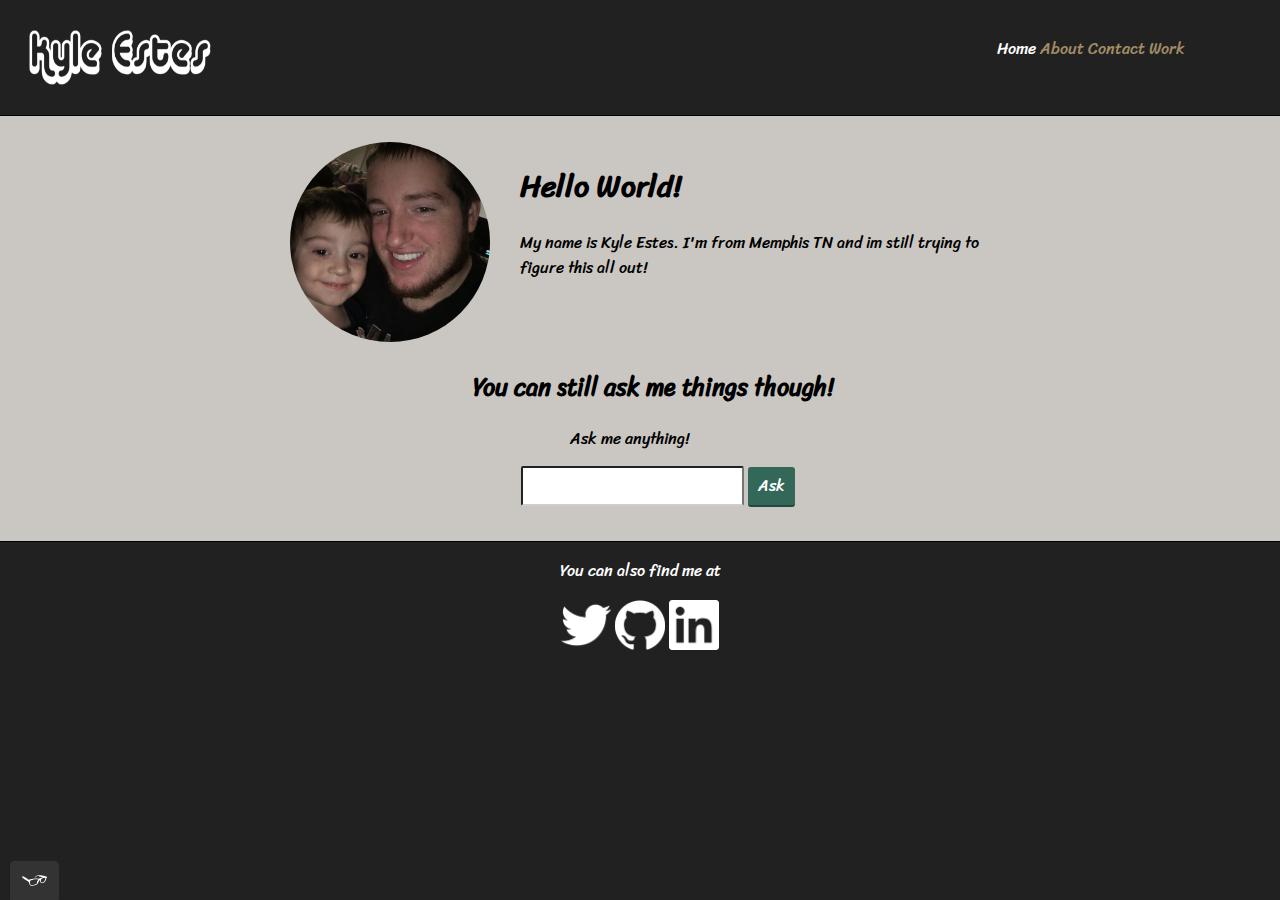
==== commit 94fae51c: "added mobile menu" ====
--- a/index.html
+++ b/index.html
@@ -21,15 +21,12 @@
 </head>
 
 <body>
-  <div id="block1">
-
-  </div>
 
 <header class="page-header">
 
     <img src="img/banner.png" alt="logo" class="page-header__item headerpic" >
 
-    <nav class="main-navigation page-header__item"> 
+    <nav class="main-navigation"> 
       <ul role="menubar" class="navigation-list">
         <li role="presentation">
           <a href="index.html" role="menuitem" class="navigation-list__item--active">Home</a>
@@ -46,7 +43,43 @@
       </ul>
     </nav>
 
+    <script>
+
+      function mobilenavmenu() {
+        var x = document.getElementById("mobilenav");
+        if (x.style.display === "flex") {
+          x.style.display = "none";
+        } else {
+          x.style.display = "flex";
+        }
+      }
+      </script>
+      
+        <nav class="mobile-navigation" id="mobilenav"> 
+          <ul role="menubar" class="mobile-nav-list">
+            <li role="presentation" class="mobile-flex-li">
+              <a href="index.html" role="menuitem" class="mobile-nav__item mobile-nav__item--active" >Home</a>
+            </li>
+            <li role="presentation" class="mobile-flex-li">
+              <a href="about.html" role="menuitem" class="mobile-nav__item" >About</a>
+            </li>
+            <li role="presentation" class="mobile-flex-li">
+              <a href="contact.html" role="menuitem" class="mobile-nav__item">Contact</a>
+            </li>
+            <li role="presentation" class="mobile-flex-li">
+              <a href="work.html" role="menuitem" class=" mobile-nav__item">Work</a>
+            </li>
+          </ul>
+        </nav>
+        
+      
+      <input type="image" src="img/navbuttonmobile.svg" alt="MobileMenuButton" id="mobile-nav-button" onclick="mobilenavmenu()">
+
+
 </header>
+
+
+
 
 
 <div class="profile">
--- a/css/style.production.css
+++ b/css/style.production.css
@@ -110,6 +110,11 @@
 
 /*Navigation Menu*/
 
+.main-navigation {
+margin: 0 auto;
+margin-right: 75px;
+}
+
 .navigation-list__item {
   transition: 0.3s opacity;
   text-decoration: none;
@@ -126,17 +131,72 @@
 
 .navigation-list__item--active:visited {
   color: #ffffff;
+  width: 50%;
 }
 
 .navigation-list li {
   display: inline-block;
-  margin-left: 15px;
+
 }
 
 .navigation-list {
   list-style-type: none;
 }
 
+/*Mobile Navigation */
+
+
+
+.mobile-navigation {
+  display: none;
+  position: fixed;
+  right: 0;
+  top: 90px;
+  width: 200px;
+  height: 200px;
+  background-color: rgba(27, 26, 26, 0.808);
+  border: darkkhaki;
+}
+
+
+#mobile-nav-button {
+  display: none;
+  filter: invert();
+  width: 100%;
+  max-width: 40px;
+
+}
+
+.mobile-nav-list {
+  display: flex;
+  position: relative;
+  flex-direction: column;
+  list-style-type: none;
+  text-align: center;
+  flex: 3 3 500px;
+  padding: 0;
+  
+}
+
+.mobile-flex-li {
+  display: flex;
+  flex: 3 3 200px;
+}
+
+.mobile-nav__item {
+  background-color: rgba(136, 128, 117, 0.712);
+  flex: 3 3 500px;
+  color: rgb(255, 225, 168);
+}
+.mobile-nav__item:visited {
+  color: rgb(255, 225, 168);
+}
+
+
+
+.mobile-nav__item--active, .mobile-nav__item--active:visited  {
+  color: rgb(201, 201, 201);
+}
 /*Header&Footer*/
 
 .headerpic {
@@ -144,7 +204,7 @@
   min-width: 150px;
   max-width: 30%;
   height: 50%;
-  min-height: 50px;
+  min-height: 75px;
 }
 
 .page-header {
@@ -153,6 +213,7 @@
   display: flex;
   width: 100%;
   padding: 20px;
+  text-align: center;
   border-bottom: thin ridge black;
   background-color: #222121;
 }
@@ -164,12 +225,7 @@
   flex: 0 1 200px;
 }
 
-.page-header__item:last-child {
-  text-align: right;
-  -webkit-box-flex: 1;
-  -ms-flex-positive: 1;
-  flex-grow: 1;
-}
+
 
 footer {
   border-top: thin ridge black;
@@ -187,6 +243,8 @@
   text-align: center;
 }
 
+
+
 .social-media {
   color: #fff;
 }
@@ -226,6 +284,7 @@
 
 .profiletext {
   text-align: center;
+  margin-left: 25px;
 }
 
 /*Contact Me*/
@@ -448,6 +507,14 @@
 }
 
 @media all and (max-width: 500px) {
+  .navigation-list {
+    display: none;
+  }
+  
+  #mobile-nav-button {
+    display: inline-block;
+  }
+  
   .grid {
     -ms-grid-columns: 1fr;
     grid-template-columns: 1fr;
